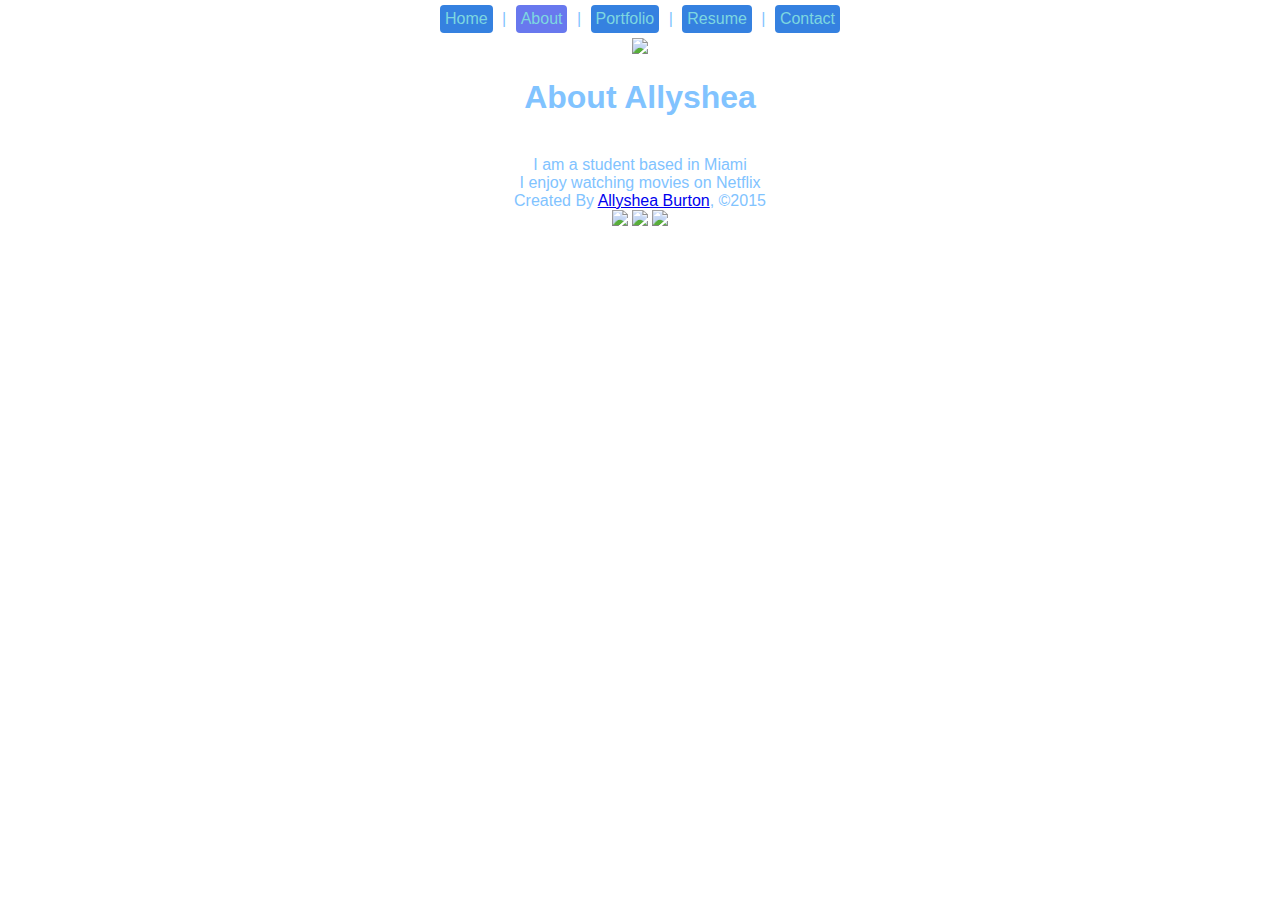
==== about.html @ 0b794772 "Update about.html" ====
<!doctype html>
<html>
<head>
<title> About Allyshea</title>  

<link href="style.css" rel="stylesheet">

</head>
<body>

<nav>
<a href="index.html">Home</a> |
<a href="http://allysheaburton.github.io/Website/about.html" class="menu-selected"> About</a> |
<a href="portfolio.html">Portfolio</a> |
<a href="resume.html"> Resume</a> |
<a href="contact.html"> Contact</a> 
</nav>

<img src="https://scontent-a-iad.xx.fbcdn.net/hphotos-xpa1/v/t1.0-9/10500311_883066795051324_8845973117503909735_n.jpg?oh=67f466eabc7652ee315988ef8a1d4e3f&oe=552AAF2F" width="400">
<h1>About Allyshea</h1><br>
 I am a student based in Miami<br>
<div> I enjoy watching movies on Netflix</div>
</body>

<footer>
Created By 
<a href="mailto:AllysheaBurton@gmail.com">Allyshea Burton</a>, ©2015
<br>
<a href="https://www.facebook.com/allyshea.burton">
<img src="https://cdn3.iconfinder.com/data/icons/picons-social/57/46-facebook-48.png"></a>

<a href="http://instagram.com/drkshadow92/">
<img src="https://cdn3.iconfinder.com/data/icons/picons-social/57/78-instagram-48.png"></a>

<a href="https://www.linkedin.com/profile/view?id=324239268&trk=nav_responsive_tab_profile_pic">
<img src="https://cdn3.iconfinder.com/data/icons/picons-social/57/11-linkedin-48.png"</a>
</footer>
</html>
---- style.css ----
body {
color: #81C3FF;
font-family: sans-serif;
margin: 0;
 text-align: center;
}
 
nav a{
  text-decoration: none;
  color: #7DD7E0;
  background-color: #3581E0;
  border-radius: 4px;
  margin: 5px;
  padding: 5px;
  display: inline-block;
  transition: 1s all;
} 

nav a:hover{
  background-color: #9EC6ED;
}

header{
 text-align: center;
}

header h1{
 font-family: 'Ubuntu', sans-serif;
}

header h2{
 font-family: 'Playfair Display', serif;
}

header img{
 border-radius: 50%;
}
 
h2{
  color: #FF8986;
}

section{
 text-align: center;
 background-image: url(http://static.pexels.com/wp-content/uploads/2015/01/motor-scooter-street-vehicle-4128-824x550.jpeg);
 height: 500px;
 background-size: cover;
}

#features{
 background-image: none;
 background-color: #6878EE;
 height: 250px;
}

p:hover{
 transform: rotate(-4deg);
}

p{ 
background-color: #81D567;
font-family: Impact, haettenschweiler, "Arial Narrow Bold", sans-serif;
margin: 6px;
padding: 22px;
width: 200px;
display: inline-block;
transition: 1s all;
}

section{
 color: black;
 text-align: center;
}

.menu-selected{
 background-color: #6878EE;
}
 
table{ 
 width: 739px;
 margin: 0 auto;
}

.button {
   border-top: 1px solid #f7d31e;
   background: #eb612f;
   background: -webkit-gradient(linear, left top, left bottom, from(#f7d425), to(#eb612f));
   background: -webkit-linear-gradient(top, #f7d425, #eb612f);
   background: -moz-linear-gradient(top, #f7d425, #eb612f);
   background: -ms-linear-gradient(top, #f7d425, #eb612f);
   background: -o-linear-gradient(top, #f7d425, #eb612f);
   padding: 14px 28px;
   -webkit-border-radius: 4px;
   -moz-border-radius: 4px;
   border-radius: 4px;
   -webkit-box-shadow: rgba(0,0,0,1) 0 1px 0;
   -moz-box-shadow: rgba(0,0,0,1) 0 1px 0;
   box-shadow: rgba(0,0,0,1) 0 1px 0;
   text-shadow: rgba(0,0,0,.4) 0 1px 0;
   color: white;
   font-size: 14px;
   font-family: Helvetica, Arial, Sans-Serif;
   text-decoration: none;
   vertical-align: middle;
   }
.button:hover {
   border-top-color: #bd4c26;
   background: #bd4c26;
   color: #ccc;
   }
.button:active {
   border-top-color: #eb612f;
   background: #eb612f;
   }
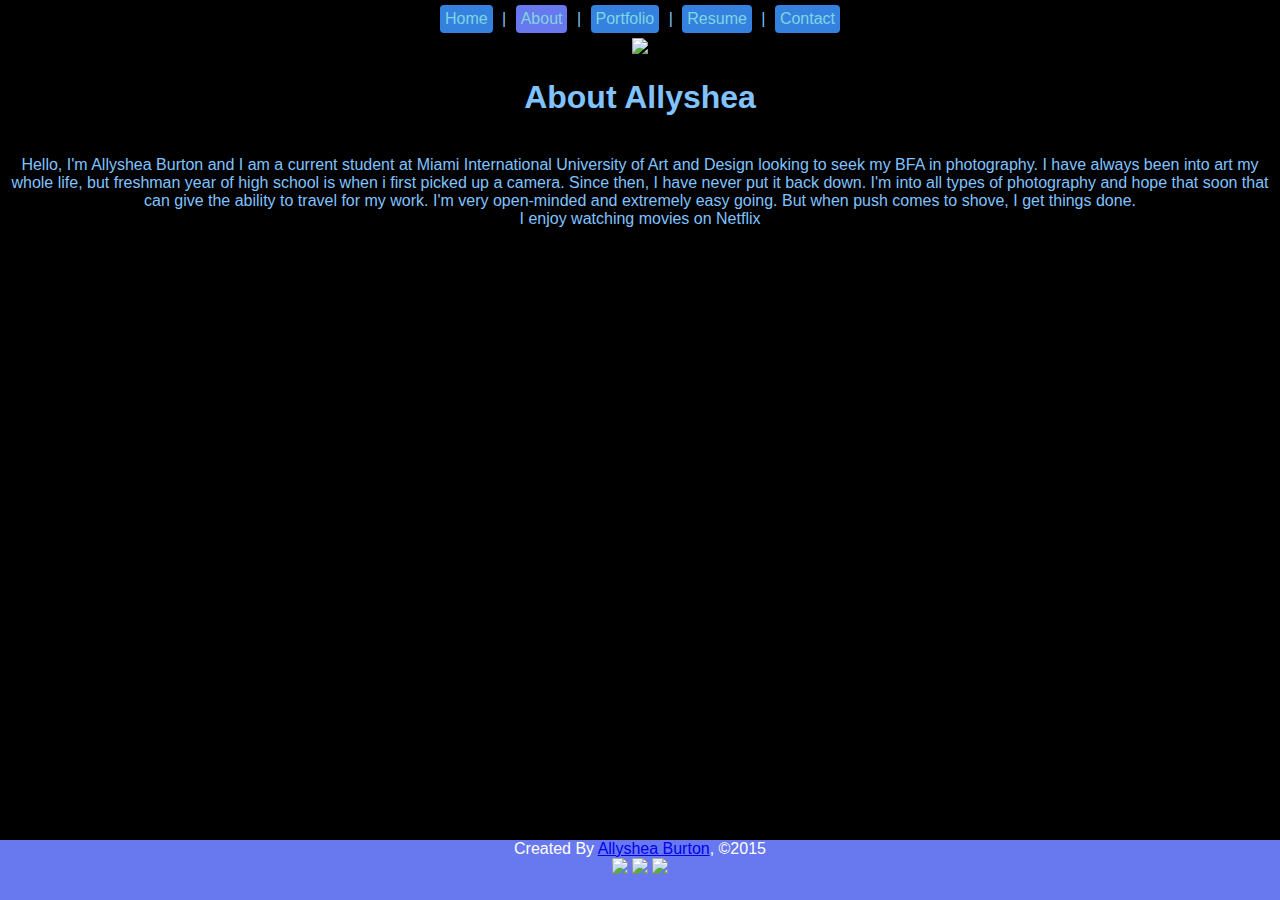
==== commit 78fb563e: "Update about.html" ====
--- a/about.html
+++ b/about.html
@@ -18,7 +18,7 @@
 
 <img src="https://scontent-a-iad.xx.fbcdn.net/hphotos-xpa1/v/t1.0-9/10500311_883066795051324_8845973117503909735_n.jpg?oh=67f466eabc7652ee315988ef8a1d4e3f&oe=552AAF2F" width="400">
 <h1>About Allyshea</h1><br>
- I am a student based in Miami<br>
+ Hello, I'm Allyshea Burton and I am a current student at Miami International University of Art and Design looking to seek my BFA in photography. I have always been into art my whole life, but freshman year of high school is when i first picked up a camera. Since then, I have never put it back down. I'm into all types of photography and hope that soon that can give the ability to travel for my work. I'm very open-minded and extremely easy going. But when push comes to shove, I get things done.<br>
 <div> I enjoy watching movies on Netflix</div>
 </body>
 
--- a/style.css
+++ b/style.css
@@ -3,6 +3,10 @@
 font-family: sans-serif;
 margin: 0;
  text-align: center;
+}
+
+html {
+ background-color: #000000;
 }
  
 nav a{
@@ -112,3 +116,17 @@
    border-top-color: #eb612f;
    background: #eb612f;
    }
+   
+footer {
+text-align: center;
+background: #6878EE;
+color: white;
+position:fixed;
+bottom:0;
+width:100%;
+height:60px;
+}
+
+#footer a {
+text-decoration: none;
+}
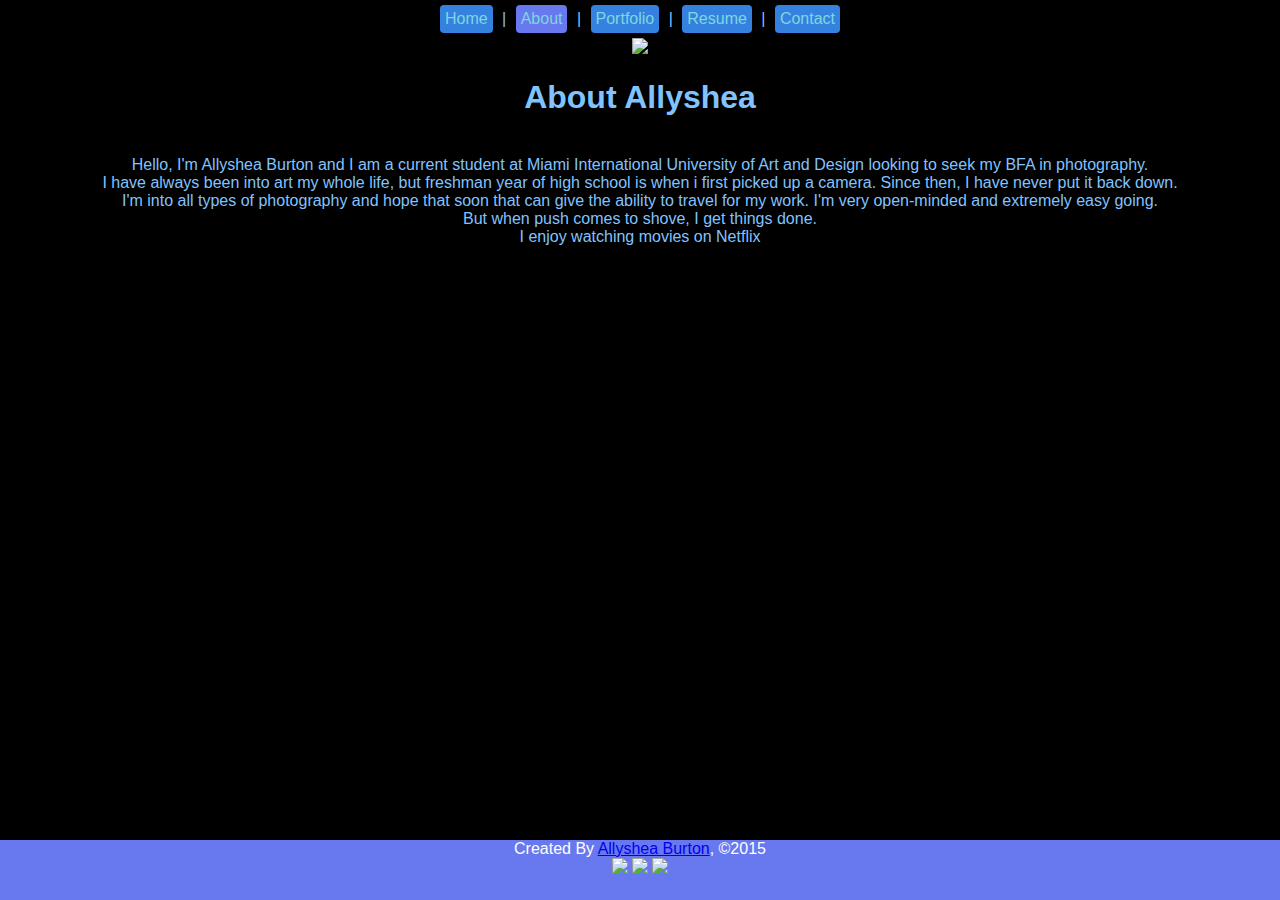
==== commit 8b98cb1e: "Update about.html" ====
--- a/about.html
+++ b/about.html
@@ -18,8 +18,13 @@
 
 <img src="https://scontent-a-iad.xx.fbcdn.net/hphotos-xpa1/v/t1.0-9/10500311_883066795051324_8845973117503909735_n.jpg?oh=67f466eabc7652ee315988ef8a1d4e3f&oe=552AAF2F" width="400">
 <h1>About Allyshea</h1><br>
- Hello, I'm Allyshea Burton and I am a current student at Miami International University of Art and Design looking to seek my BFA in photography. I have always been into art my whole life, but freshman year of high school is when i first picked up a camera. Since then, I have never put it back down. I'm into all types of photography and hope that soon that can give the ability to travel for my work. I'm very open-minded and extremely easy going. But when push comes to shove, I get things done.<br>
+
+ Hello, I'm Allyshea Burton and I am a current student at Miami International University of Art and Design looking to seek my BFA in photography. <br>
+ I have always been into art my whole life, but freshman year of high school is when i first picked up a camera. Since then, I have never put it back down. <br>
+ I'm into all types of photography and hope that soon that can give the ability to travel for my work. I'm very open-minded and extremely easy going. <br>
+ But when push comes to shove, I get things done.<br>
 <div> I enjoy watching movies on Netflix</div>
+
 </body>
 
 <footer>
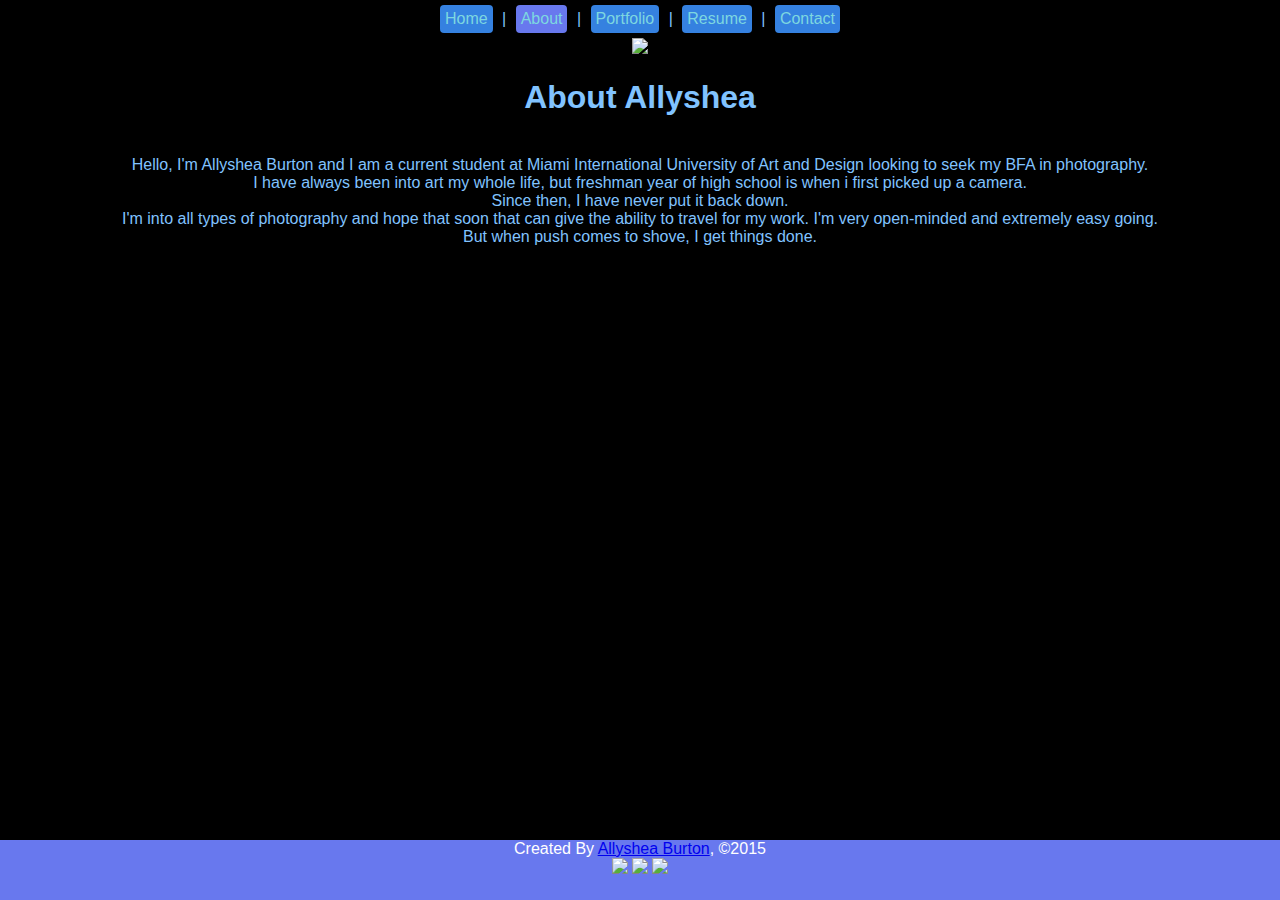
==== commit 61a30858: "Update about.html" ====
--- a/about.html
+++ b/about.html
@@ -20,10 +20,10 @@
 <h1>About Allyshea</h1><br>
 
  Hello, I'm Allyshea Burton and I am a current student at Miami International University of Art and Design looking to seek my BFA in photography. <br>
- I have always been into art my whole life, but freshman year of high school is when i first picked up a camera. Since then, I have never put it back down. <br>
+ I have always been into art my whole life, but freshman year of high school is when i first picked up a camera. <br>
+ Since then, I have never put it back down. <br>
  I'm into all types of photography and hope that soon that can give the ability to travel for my work. I'm very open-minded and extremely easy going. <br>
  But when push comes to shove, I get things done.<br>
-<div> I enjoy watching movies on Netflix</div>
 
 </body>
 
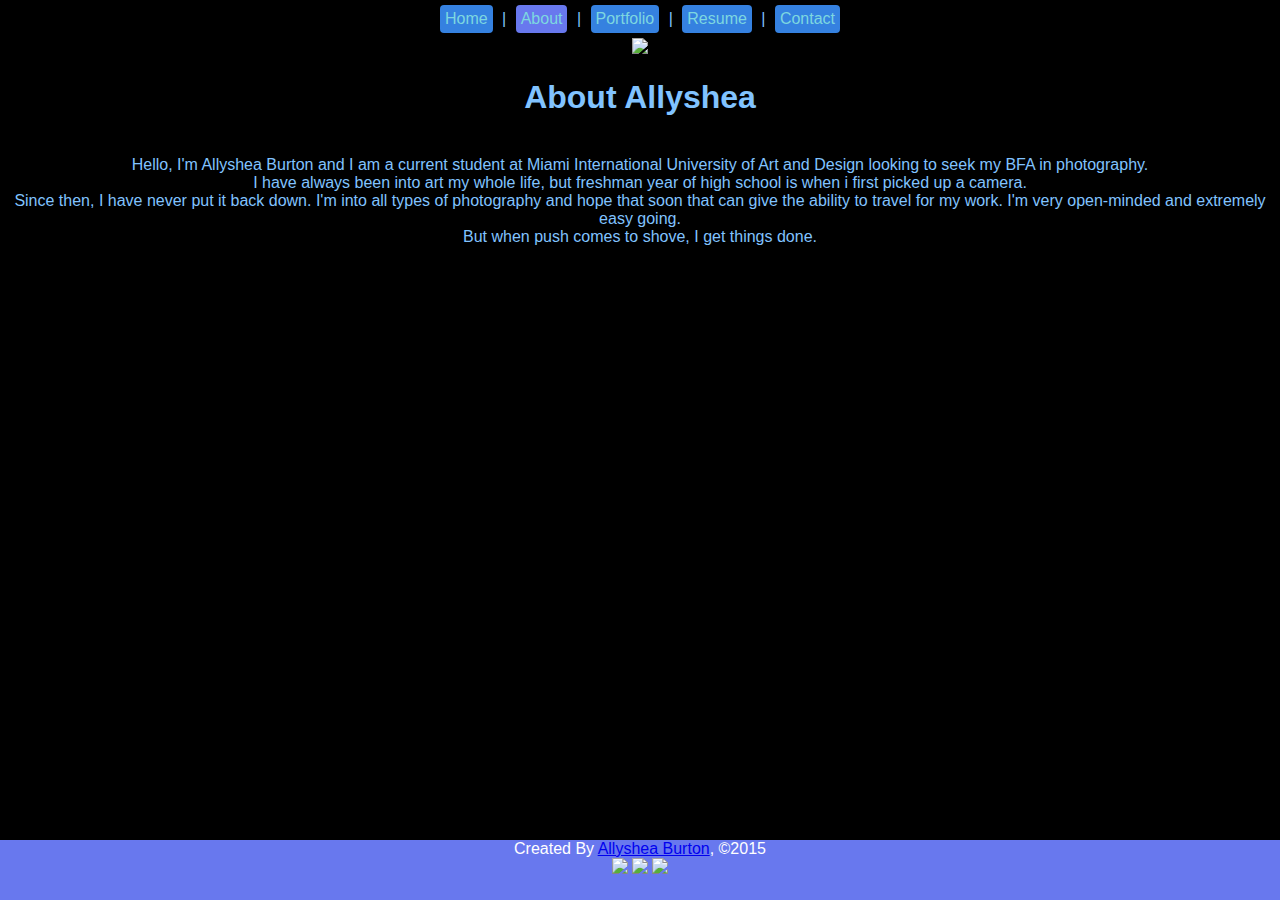
==== commit da303227: "Update about.html" ====
--- a/about.html
+++ b/about.html
@@ -21,7 +21,7 @@
 
  Hello, I'm Allyshea Burton and I am a current student at Miami International University of Art and Design looking to seek my BFA in photography. <br>
  I have always been into art my whole life, but freshman year of high school is when i first picked up a camera. <br>
- Since then, I have never put it back down. <br>
+ Since then, I have never put it back down.
  I'm into all types of photography and hope that soon that can give the ability to travel for my work. I'm very open-minded and extremely easy going. <br>
  But when push comes to shove, I get things done.<br>
 
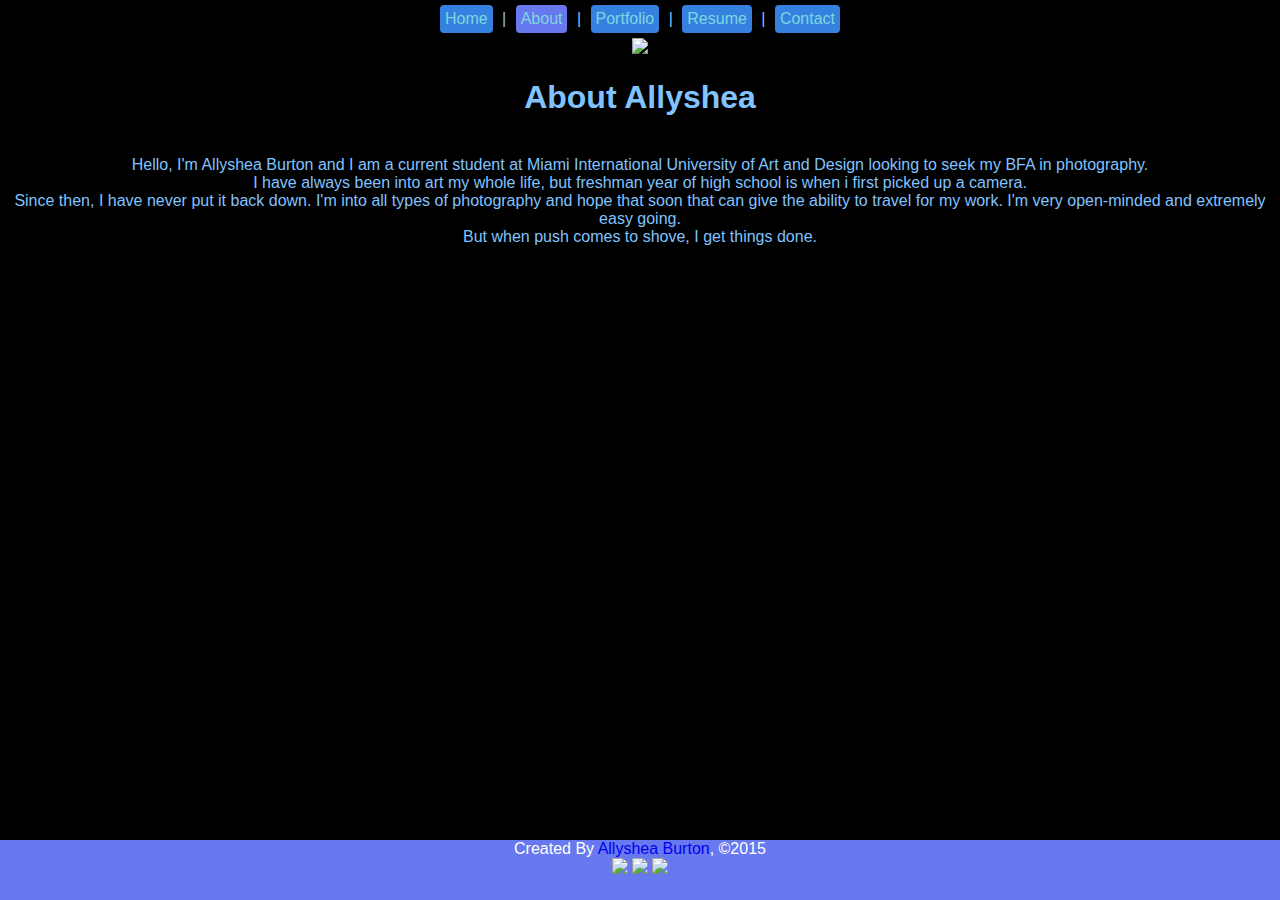
==== commit a004d150: "Update about.html" ====
--- a/about.html
+++ b/about.html
@@ -7,6 +7,8 @@
 
 </head>
 <body>
+
+<link href="[data-uri]" rel="icon" type="image/x-icon" />
 
 <nav>
 <a href="index.html">Home</a> |
--- a/style.css
+++ b/style.css
@@ -127,6 +127,6 @@
 height:60px;
 }
 
-#footer a {
+footer a {
 text-decoration: none;
 }
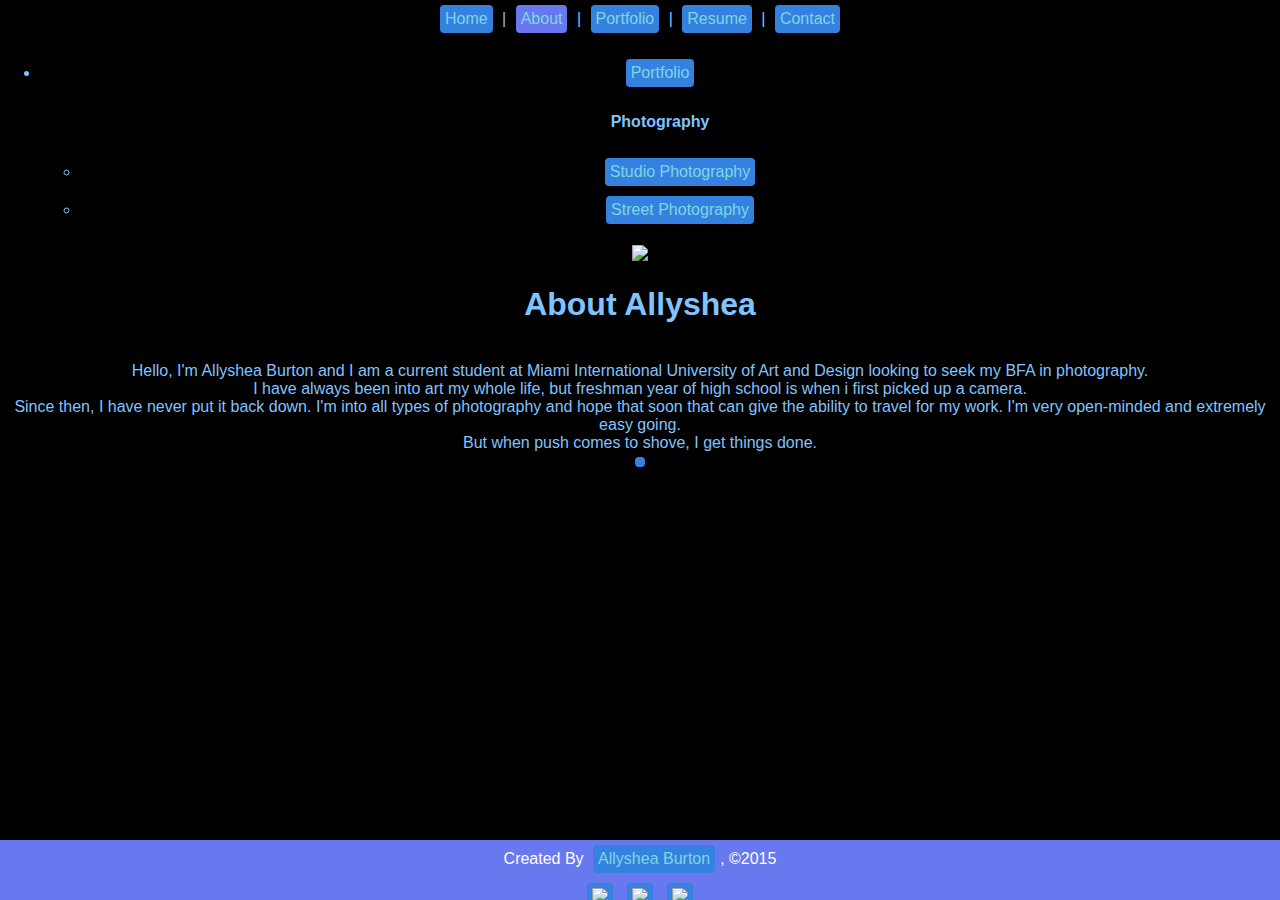
==== commit 71647bdd: "Update about.html" ====
--- a/about.html
+++ b/about.html
@@ -16,6 +16,19 @@
 <a href="portfolio.html">Portfolio</a> |
 <a href="resume.html"> Resume</a> |
 <a href="contact.html"> Contact</a> 
+<nav id="cbp-hrmenu" class="cbp-hrmenu">
+	<ul>
+		<li>
+			<a href="#">Portfolio</a>
+			<div class="cbp-hrsub">
+				<div class="cbp-hrsub-inner"> 
+					<div>
+						<h4>Photography</h4>
+						<ul>
+							<li><a href="#">Studio Photography</a></li>
+							<li><a href="#">Street Photography</a></li>
+							</ul>
+							</div>
 </nav>
 
 <img src="https://scontent-a-iad.xx.fbcdn.net/hphotos-xpa1/v/t1.0-9/10500311_883066795051324_8845973117503909735_n.jpg?oh=67f466eabc7652ee315988ef8a1d4e3f&oe=552AAF2F" width="400">
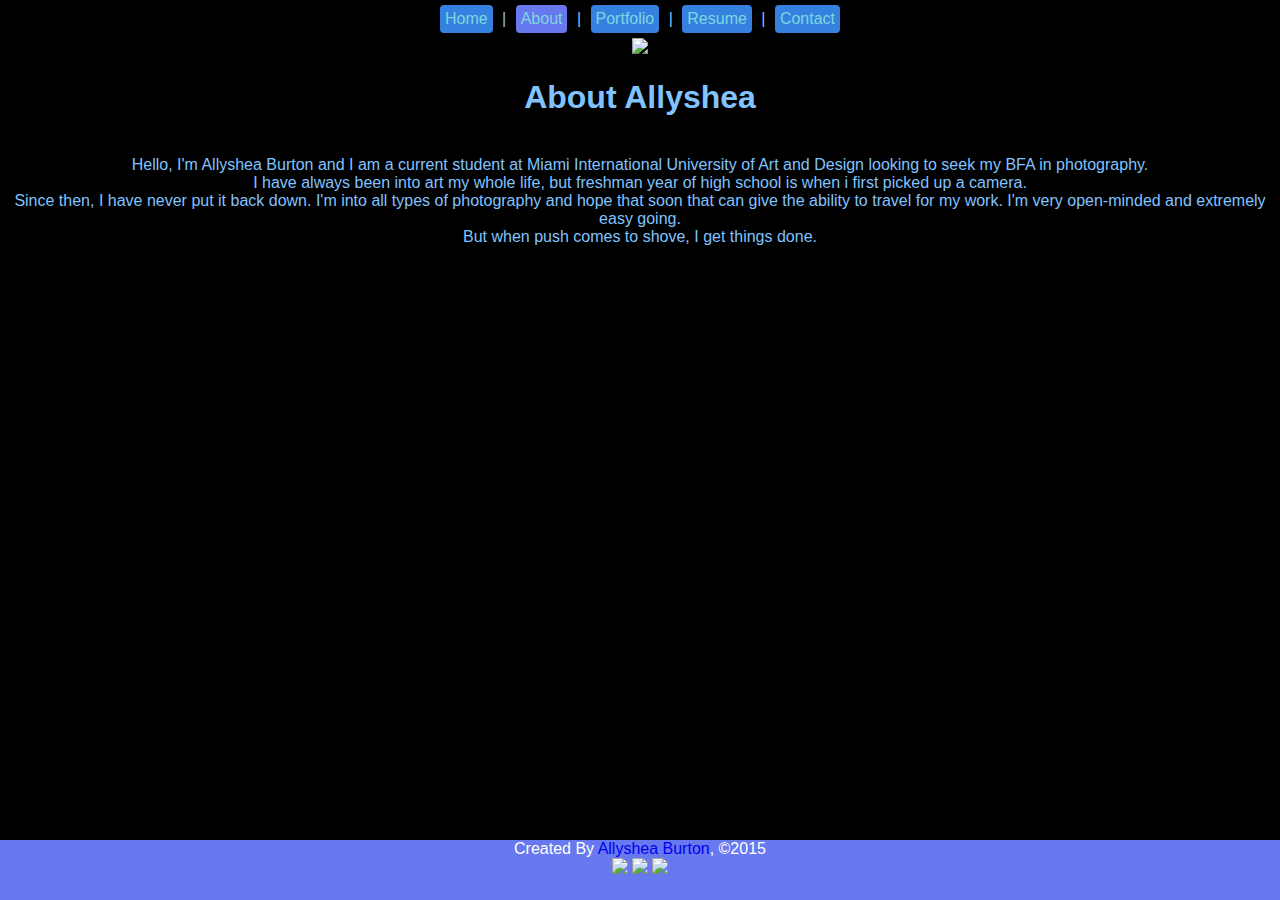
==== commit e9faa028: "Update about.html" ====
--- a/about.html
+++ b/about.html
@@ -16,19 +16,6 @@
 <a href="portfolio.html">Portfolio</a> |
 <a href="resume.html"> Resume</a> |
 <a href="contact.html"> Contact</a> 
-<nav id="cbp-hrmenu" class="cbp-hrmenu">
-	<ul>
-		<li>
-			<a href="#">Portfolio</a>
-			<div class="cbp-hrsub">
-				<div class="cbp-hrsub-inner"> 
-					<div>
-						<h4>Photography</h4>
-						<ul>
-							<li><a href="#">Studio Photography</a></li>
-							<li><a href="#">Street Photography</a></li>
-							</ul>
-							</div>
 </nav>
 
 <img src="https://scontent-a-iad.xx.fbcdn.net/hphotos-xpa1/v/t1.0-9/10500311_883066795051324_8845973117503909735_n.jpg?oh=67f466eabc7652ee315988ef8a1d4e3f&oe=552AAF2F" width="400">
